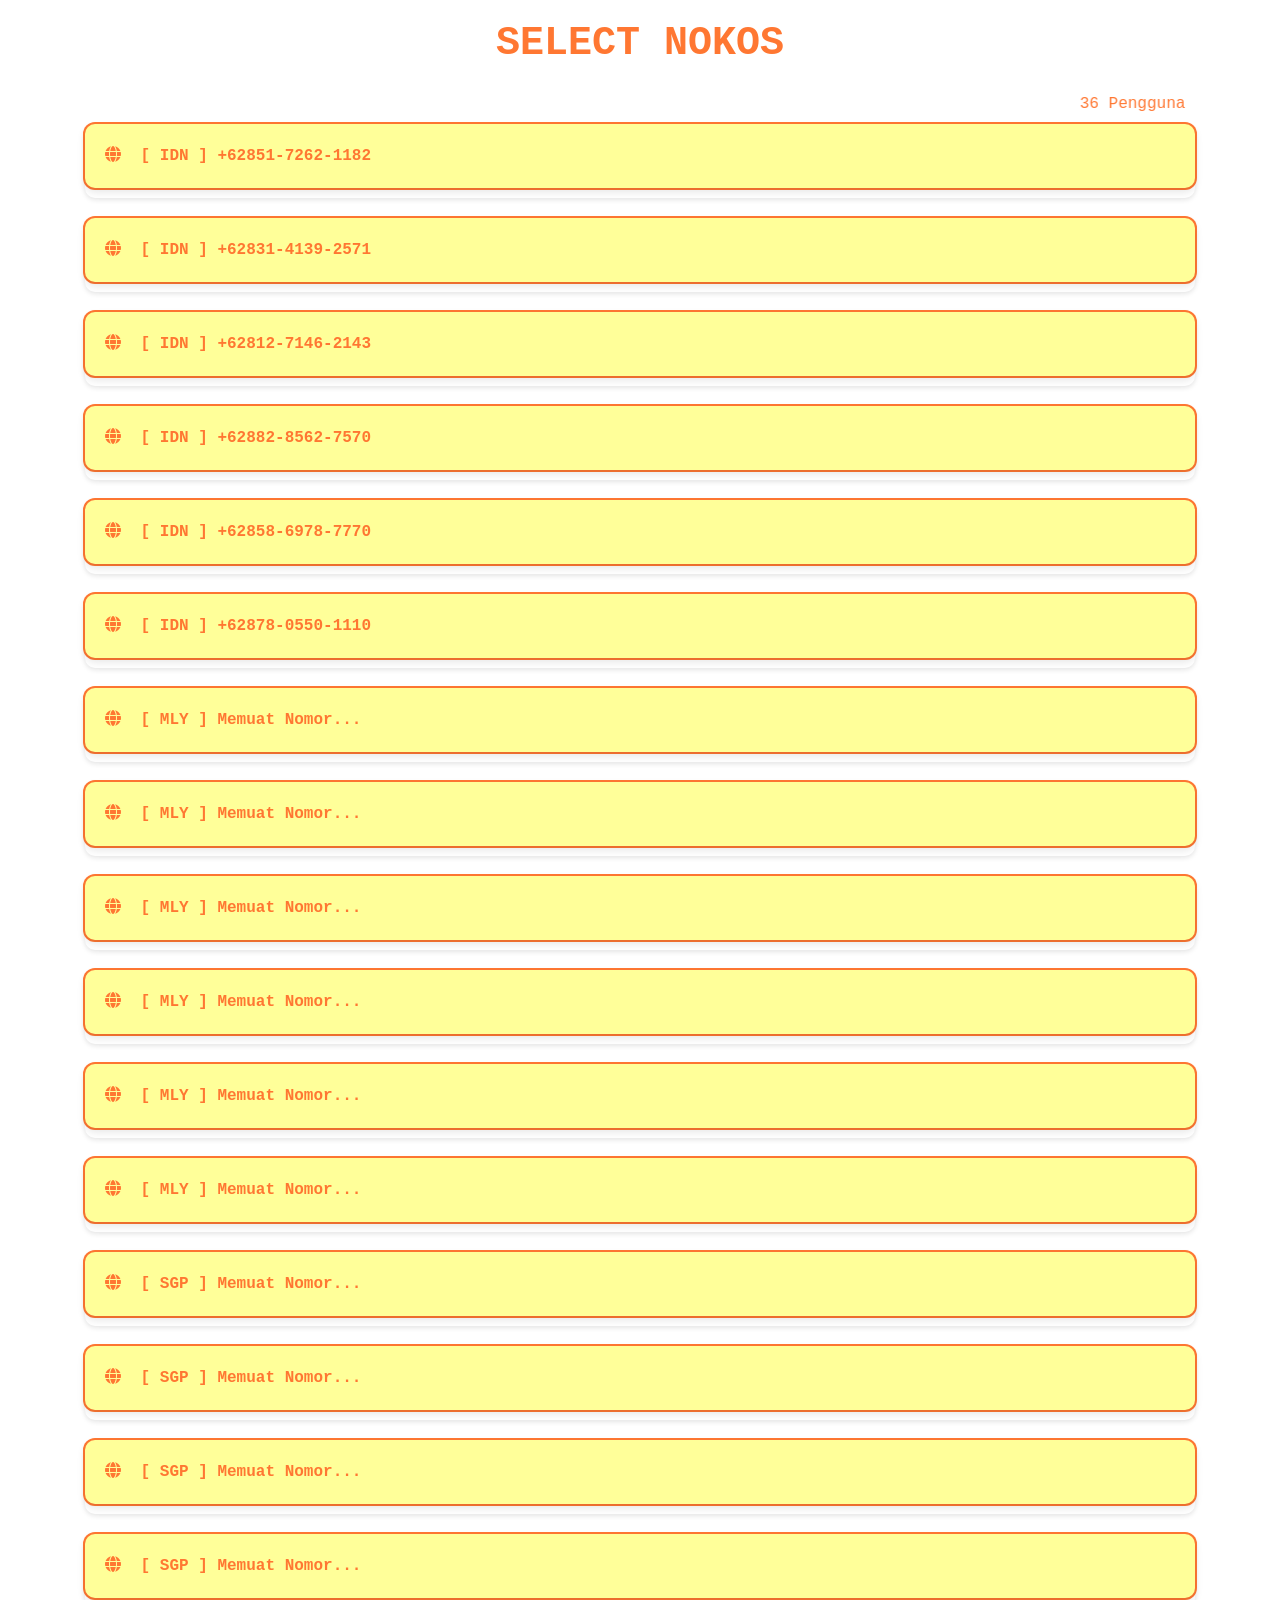
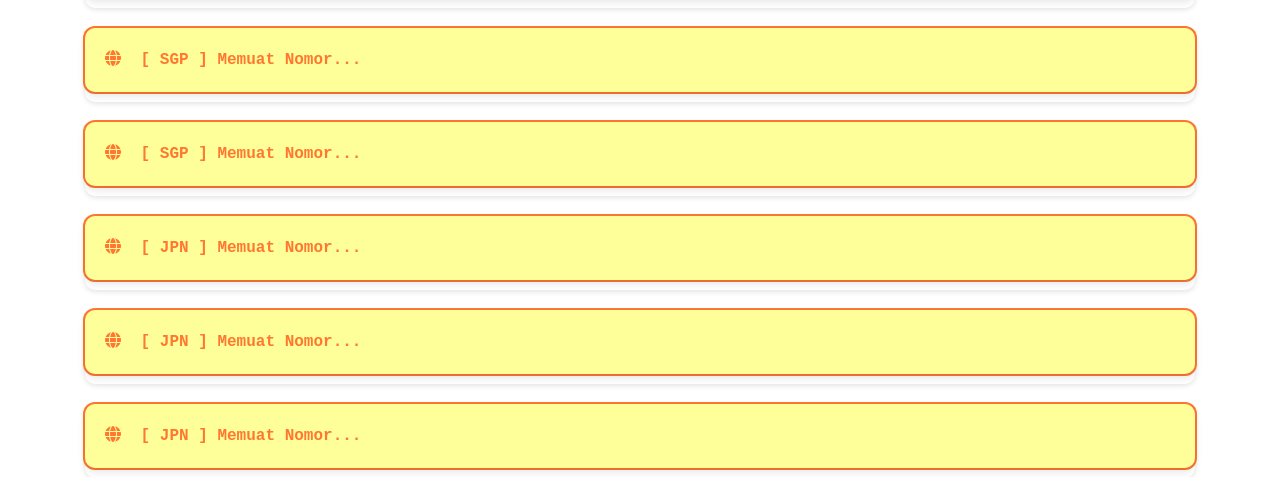
==== blank.html @ be05bd95 "Add files via upload" ====
<!DOCTYPE html>
<html lang="en">
<head>
    <meta charset="UTF-8">
    <meta name="viewport" content="width=device-wIDNth, initial-scale=1.0">
    <title>Website List</title>
    <link rel="stylesheet" href="https://stackpath.bootstrapcdn.com/bootstrap/4.5.2/css/bootstrap.min.css">
    <link rel="stylesheet" href="https://cdnjs.cloudflare.com/ajax/libs/font-awesome/6.4.0/css/all.min.css" integrity="sha512-iecdLmaskl7CVkqk1w2/knoG80k332eYXYlOjLiPFYcKf8SZ8tsL+XRYnQu1vJz6+w4a7RDXgwp8GejB/hoaA==" crossorigin="anonymous" referrerpolicy="no-referrer" />
    <style>
        body {
            margin: 0;
            padding: 0;
            height: 100vh;
            background-color: #fff;
            display: flex;
            background-position: center;
            background-size: cover;
            justify-content: center;
            font-family: Monospace;
            color: #fff;
        }

        .container {
            padding-top: 20px;
        }

        .list-group {
            margin-bottom: 20px;
            border-radius: 10px;
            box-shadow: 0 2px 5px rgba(0, 0, 0, 0.1);
        }

        .list-group-item {
            border: none;
            padding: 20px;
            margin-bottom: 10px;
            background-color: #ff9;
            border-radius: 5px;
            transition: all 0.3s ease;
            /* Tambahkan stroke di sini */
            box-shadow: 0 4px 8px rgba(0, 0, 0, 0.1), 0 0 0 2px #ff7732; /* Stroke biru */
        }

        .list-group-item:hover {
            box-shadow: 0 4px 8px rgba(0, 0, 0, 0.1), 0 0 0 2px #ff7732; /* Stroke biru */
            transform: translateY(-2px);
        }

        .list-group-item a {
            color: #ff7732;
            text-decoration: none;
            font-weight: bold;
        }

        .list-group-item a:hover {
            text-decoration: underline;
        }

        .list-group-item i {
            margin-right: 10px;
            color: #ff7732;
        }

        h1 {
            font-weight: bold;
            margin-bottom: 30px;
            color: #ff7732;
        }
       marquee {
         color: #ff7732;
       }
    </style>
</head>
<body>
    <div class="container">
        <h1 class="text-center mb-4">SELECT NOKOS</h1>
<marquee>36 Pengguna Online, Please Don't Spam Otp, Real Owner @alyaaIDN!</marquee>        
<ul class="list-group">
<li class="list-group-item">
<a href="otp.html" target="_blank"><i class="fas fa-globe"></i>
[ IDN ] +62851-7262-1182</a>
            </li>          
        </ul>       
<ul class="list-group">
<li class="list-group-item">
<a href="otp.html" target="_blank"><i class="fas fa-globe"></i>
[ IDN ] +62831-4139-2571</a>
            </li>          
        </ul>          
<ul class="list-group">
<li class="list-group-item">
<a href="otp.html" target="_blank"><i class="fas fa-globe"></i>
[ IDN ] +62812-7146-2143</a>
            </li>          
        </ul>     
<ul class="list-group">
<li class="list-group-item">
<a href="otp.html" target="_blank"><i class="fas fa-globe"></i>
[ IDN ] +62882-8562-7570</a>
            </li>          
        </ul>          
<ul class="list-group">
<li class="list-group-item">
<a href="otp.html" target="_blank"><i class="fas fa-globe"></i>
[ IDN ] +62858-6978-7770</a>
            </li>          
        </ul>          
<ul class="list-group">
<li class="list-group-item">
<a href="otp.html" target="_blank"><i class="fas fa-globe"></i>
[ IDN ] +62878-0550-1110</a>
            </li>          
        </ul>          
<ul class="list-group">
<li class="list-group-item">
<a href="#" target="_blank"><i class="fas fa-globe"></i>
[ MLY ] Memuat Nomor...</a>
            </li>          
        </ul>         
<ul class="list-group">
<li class="list-group-item">
<a href="#" target="_blank"><i class="fas fa-globe"></i>
[ MLY ] Memuat Nomor...</a>
            </li>          
        </ul>          
<ul class="list-group">
<li class="list-group-item">
<a href="#" target="_blank"><i class="fas fa-globe"></i>
[ MLY ] Memuat Nomor...</a>
            </li>          
        </ul>          
<ul class="list-group">
<li class="list-group-item">
<a href="#" target="_blank"><i class="fas fa-globe"></i>
[ MLY ] Memuat Nomor...</a>
            </li>          
        </ul>         
<ul class="list-group">
<li class="list-group-item">
<a href="#" target="_blank"><i class="fas fa-globe"></i>
[ MLY ] Memuat Nomor...</a>
            </li>          
        </ul>         
<ul class="list-group">
<li class="list-group-item">
<a href="#" target="_blank"><i class="fas fa-globe"></i>
[ MLY ] Memuat Nomor...</a>
            </li>          
        </ul>
<ul class="list-group">
<li class="list-group-item">
<a href="#" target="_blank"><i class="fas fa-globe"></i>
[ SGP ] Memuat Nomor...</a>
            </li>          
        </ul>        
<ul class="list-group">
<li class="list-group-item">
<a href="#" target="_blank"><i class="fas fa-globe"></i>
[ SGP ] Memuat Nomor...</a>
            </li>          
        </ul>        
<ul class="list-group">
<li class="list-group-item">
<a href="#" target="_blank"><i class="fas fa-globe"></i>
[ SGP ] Memuat Nomor...</a>
            </li>          
        </ul>        
<ul class="list-group">
<li class="list-group-item">
<a href="#" target="_blank"><i class="fas fa-globe"></i>
[ SGP ] Memuat Nomor...</a>
            </li>          
        </ul>        
<ul class="list-group">
<li class="list-group-item">
<a href="#" target="_blank"><i class="fas fa-globe"></i>
[ SGP ] Memuat Nomor...</a>
            </li>          
        </ul>        
<ul class="list-group">
<li class="list-group-item">
<a href="#" target="_blank"><i class="fas fa-globe"></i>
[ SGP ] Memuat Nomor...</a>
            </li>          
        </ul>
<ul class="list-group">
<li class="list-group-item">
<a href="#" target="_blank"><i class="fas fa-globe"></i>
[ JPN ] Memuat Nomor...</a>
            </li>          
        </ul>        
<ul class="list-group">
<li class="list-group-item">
<a href="#" target="_blank"><i class="fas fa-globe"></i>
[ JPN ] Memuat Nomor...</a>
            </li>          
        </ul>        
<ul class="list-group">
<li class="list-group-item">
<a href="#" target="_blank"><i class="fas fa-globe"></i>
[ JPN ] Memuat Nomor...</a>
            </li>          
        </ul>        
    </div>
    <script src="https://code.jquery.com/jquery-3.5.1.slim.min.js"></script>
    <script src="https://cdn.jsdelivr.net/npm/popper.js@1.16.1/dist/umd/popper.min.js"></script>
    <script src="https://stackpath.bootstrapcdn.com/bootstrap/4.5.2/js/bootstrap.min.js"></script>
</body>
</html>
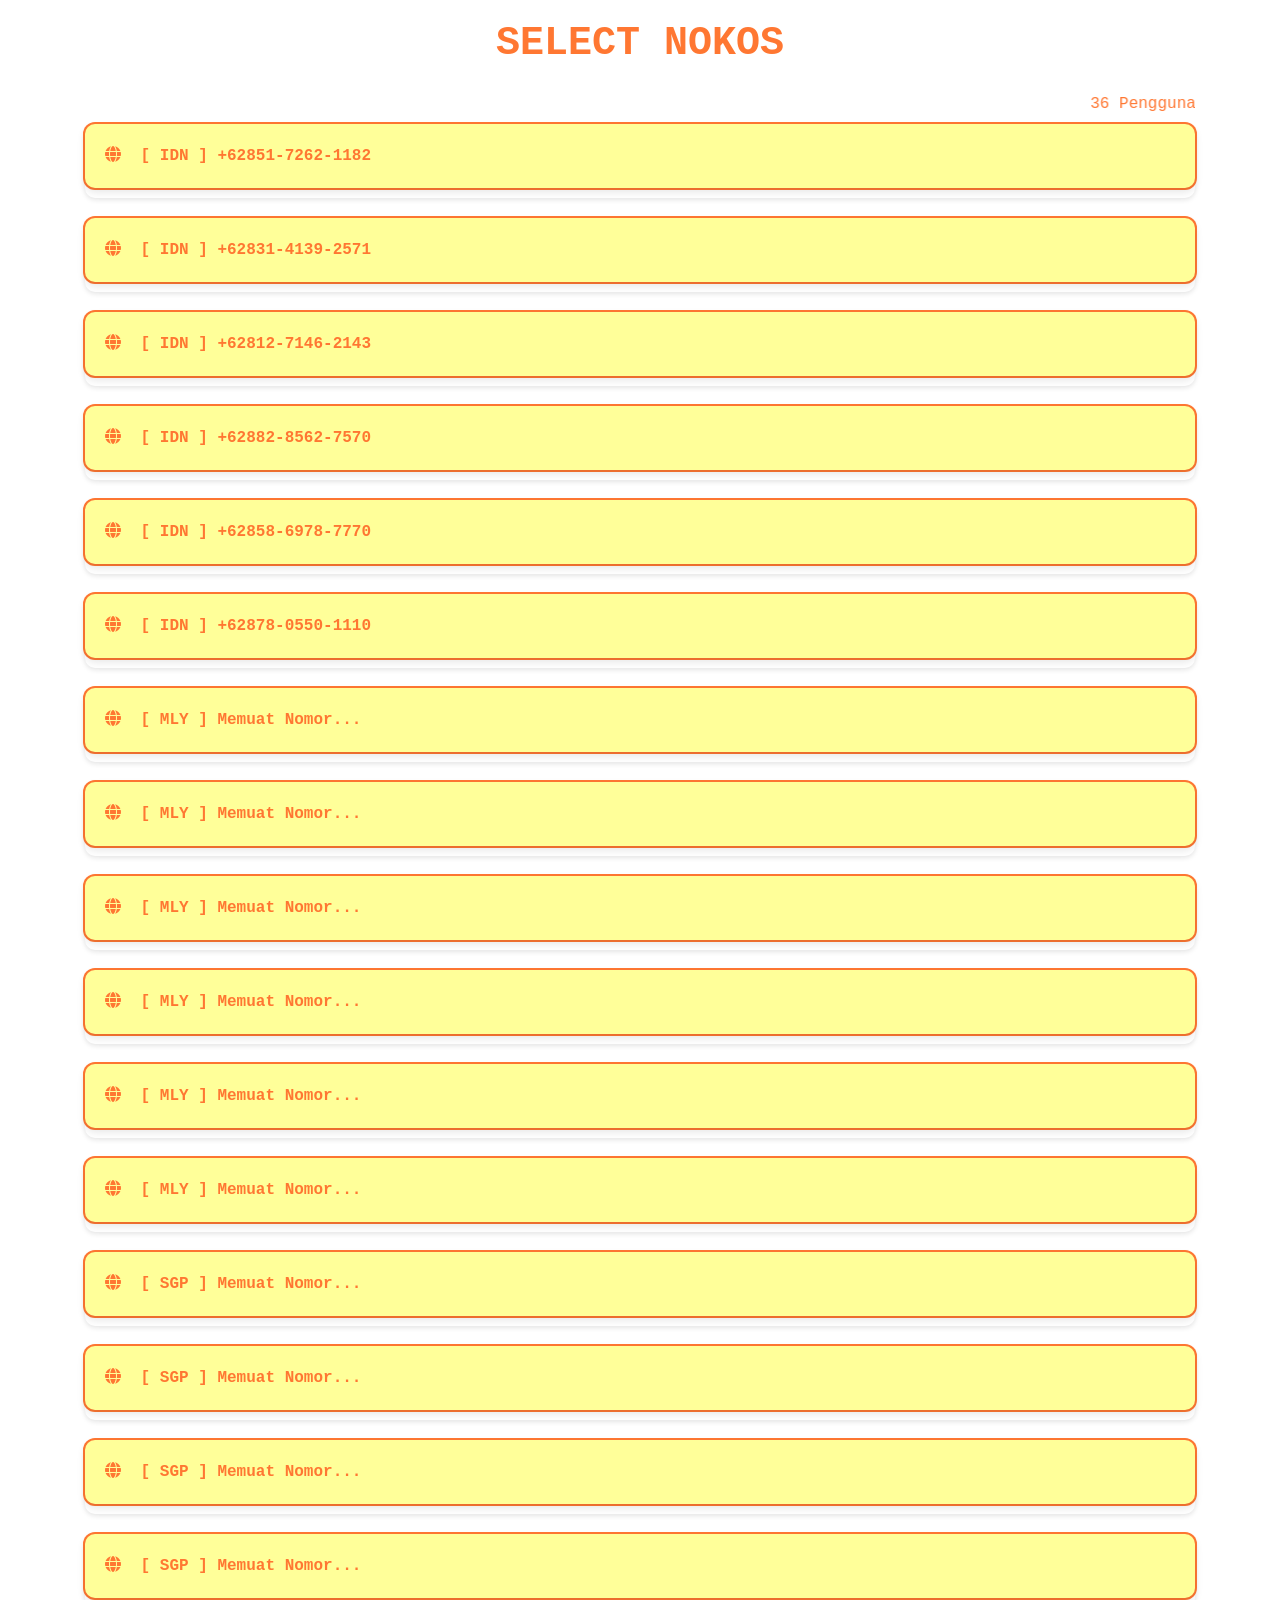
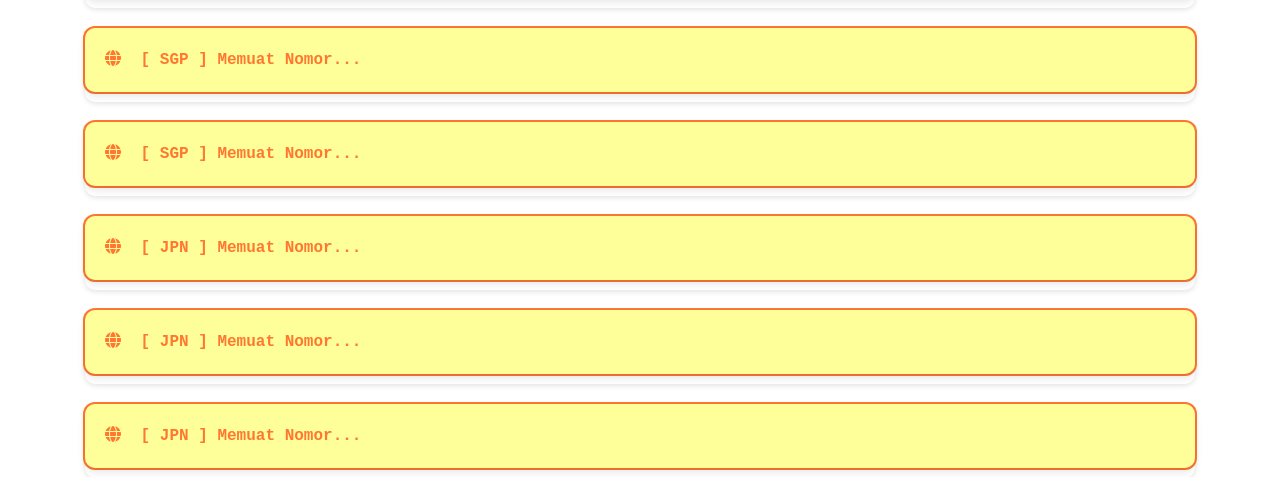
==== commit 6c205fe1: "Update blank.html" ====
--- a/blank.html
+++ b/blank.html
@@ -3,7 +3,7 @@
 <head>
     <meta charset="UTF-8">
     <meta name="viewport" content="width=device-wIDNth, initial-scale=1.0">
-    <title>Website List</title>
+    <title>PANEL GACOR</title>
     <link rel="stylesheet" href="https://stackpath.bootstrapcdn.com/bootstrap/4.5.2/css/bootstrap.min.css">
     <link rel="stylesheet" href="https://cdnjs.cloudflare.com/ajax/libs/font-awesome/6.4.0/css/all.min.css" integrity="sha512-iecdLmaskl7CVkqk1w2/knoG80k332eYXYlOjLiPFYcKf8SZ8tsL+XRYnQu1vJz6+w4a7RDXgwp8GejB/hoaA==" crossorigin="anonymous" referrerpolicy="no-referrer" />
     <style>
